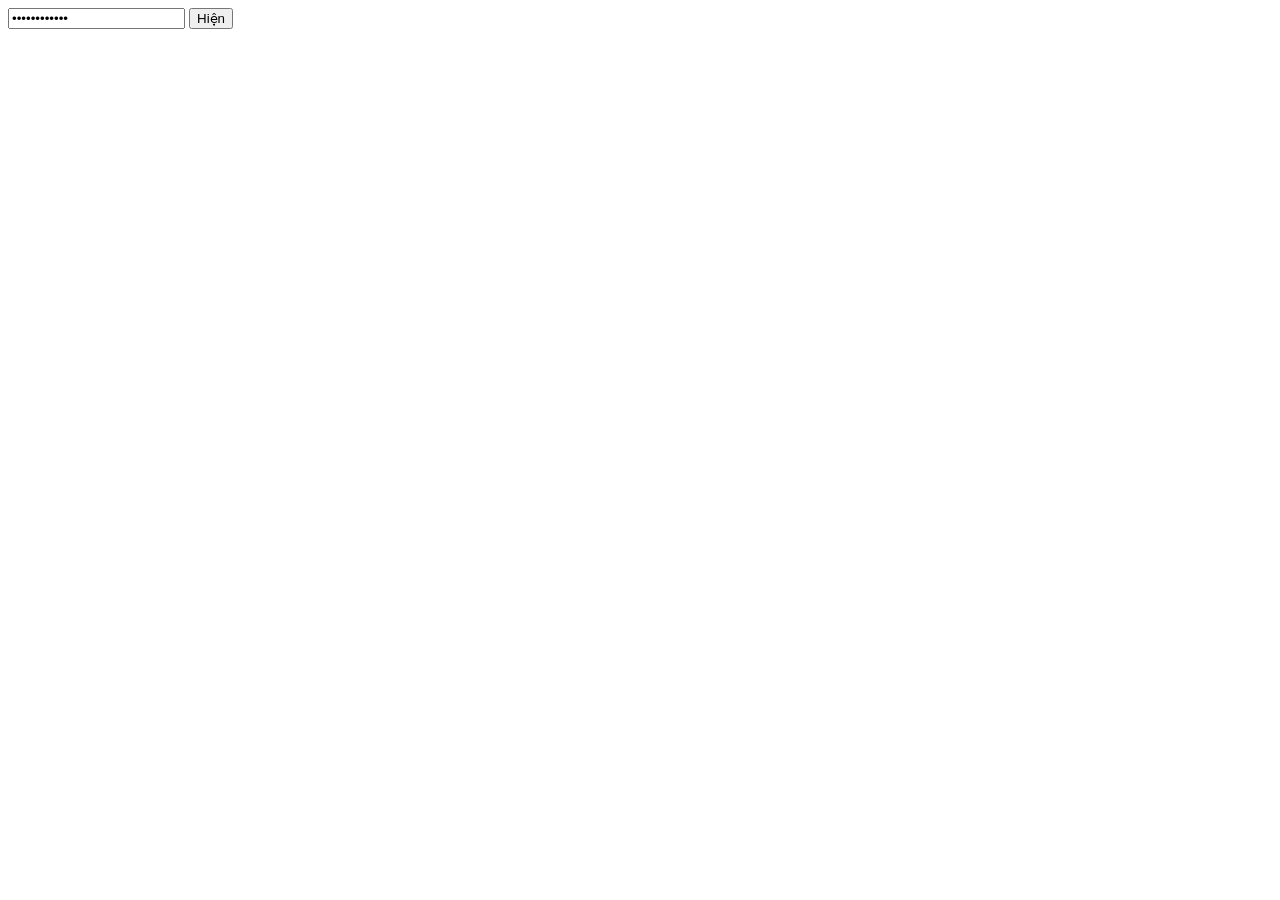
==== Lesson04/index.html @ adfe035c "lesson04" ====
<!doctype html>
<html lang="en">
  <head>
    <meta charset="UTF-8" />
    <meta name="viewport" content="width=device-width, initial-scale=1.0" />
    <title>Document</title>
  </head>
  <body>
    <input type="password" id="mat-khau" value="NongSan@2026" />
    <button type="button" id="btn-mat-khau">Hiện</button>

    <script>
      const oMatkhau = document.querySelector("#mat-khau");
      const nut = document.querySelector("#btn-mat-khau");

      nut.addEventListener("click", () => {
        const dangAn = oMatkhau.type === "password";
        oMatkhau.type = dangAn ? "text" : "password";
        nut.textContent = dangAn ? "Ẩn" : "Hiện";
      });
    </script>
  </body>
</html>
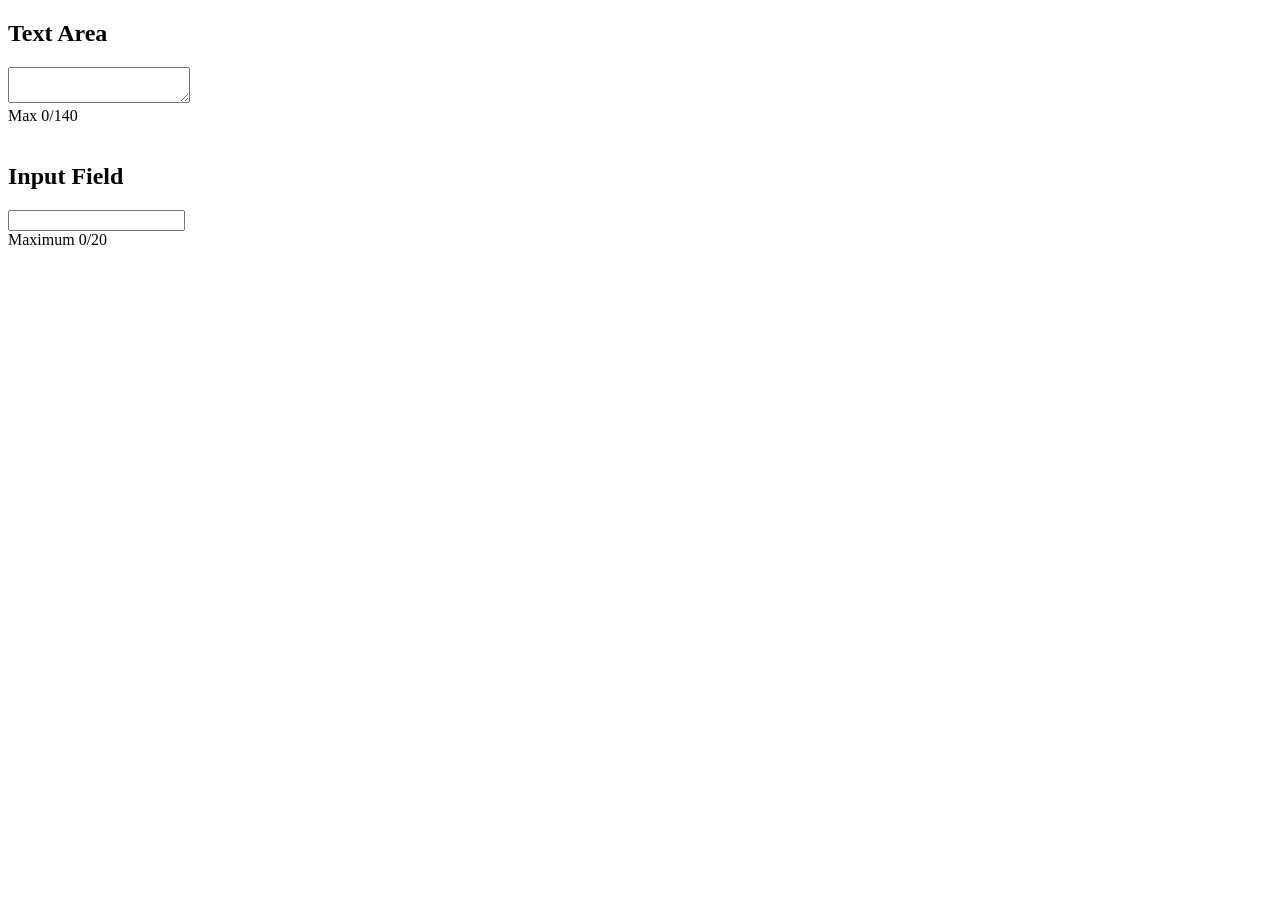
==== commit fd8d95e8: "doi ten file" ====
--- a/Lesson04/index.html
+++ b/Lesson04/index.html
@@ -4,19 +4,36 @@
     <meta charset="UTF-8" />
     <meta name="viewport" content="width=device-width, initial-scale=1.0" />
     <title>Document</title>
+    <link rel="stylesheet" href="style.css" />
   </head>
   <body>
-    <input type="password" id="mat-khau" value="NongSan@2026" />
-    <button type="button" id="btn-mat-khau">Hiện</button>
+    <!-- Form Text Area & Input Field -->
+    <form>
+      <h2><label for="textarea">Text Area</label></h2>
+      <textarea id="textarea" maxlength="140"></textarea><br />
+      <div class="textai" id="textareaLength">Max 0/140</div>
+      <br />
+      <h2><label for="inputField">Input Field</label></h2>
+      <input type="text" id="inputField" maxlength="20" /><br />
+      <div class="textai" id="inputFieldCount">Maximum 0/20</div>
+      <br />
+    </form>
 
+    <!-- Track & count text = JavaScript  -->
     <script>
-      const oMatkhau = document.querySelector("#mat-khau");
-      const nut = document.querySelector("#btn-mat-khau");
+      const textarea = document.getElementById("textarea");
+      const textareaLength = document.getElementById("textareaLength");
+      const inputField = document.getElementById("inputField");
+      const inputFieldCount = document.getElementById("inputFieldCount");
 
-      nut.addEventListener("click", () => {
-        const dangAn = oMatkhau.type === "password";
-        oMatkhau.type = dangAn ? "text" : "password";
-        nut.textContent = dangAn ? "Ẩn" : "Hiện";
+      textarea.addEventListener("input", () => {
+        const length = textarea.value.length;
+        textareaLength.textContent = `Max ${length}/140`;
+      });
+
+      inputField.addEventListener("input", () => {
+        const length = inputField.value.length;
+        inputFieldCount.textContent = `Maximum ${length}/20`;
       });
     </script>
   </body>
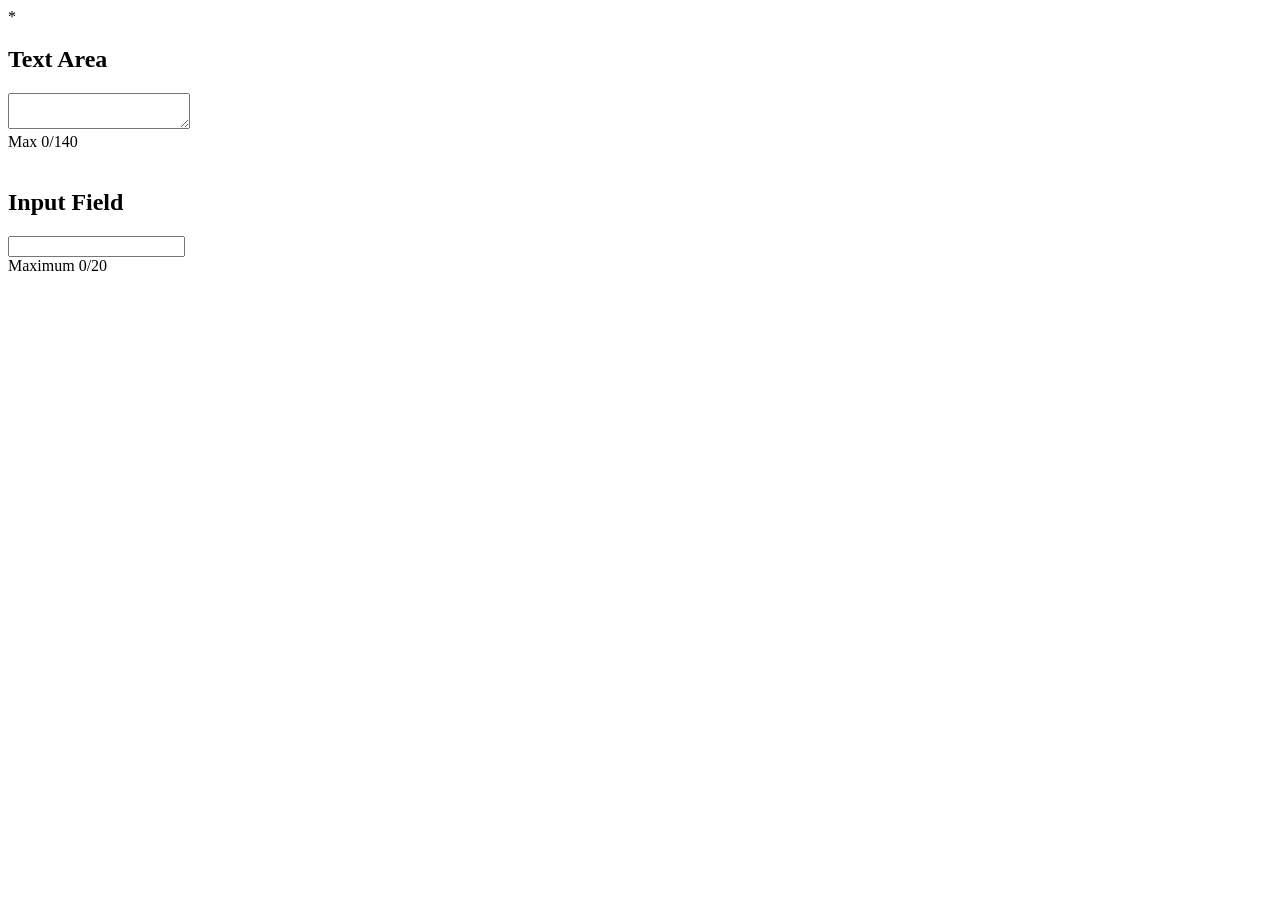
==== commit 2c3ad876: "..." ====
--- a/Lesson04/index.html
+++ b/Lesson04/index.html
@@ -5,7 +5,7 @@
     <meta name="viewport" content="width=device-width, initial-scale=1.0" />
     <title>Document</title>
     <link rel="stylesheet" href="style.css" />
-  </head>
+  </head>*
   <body>
     <!-- Form Text Area & Input Field -->
     <form>
